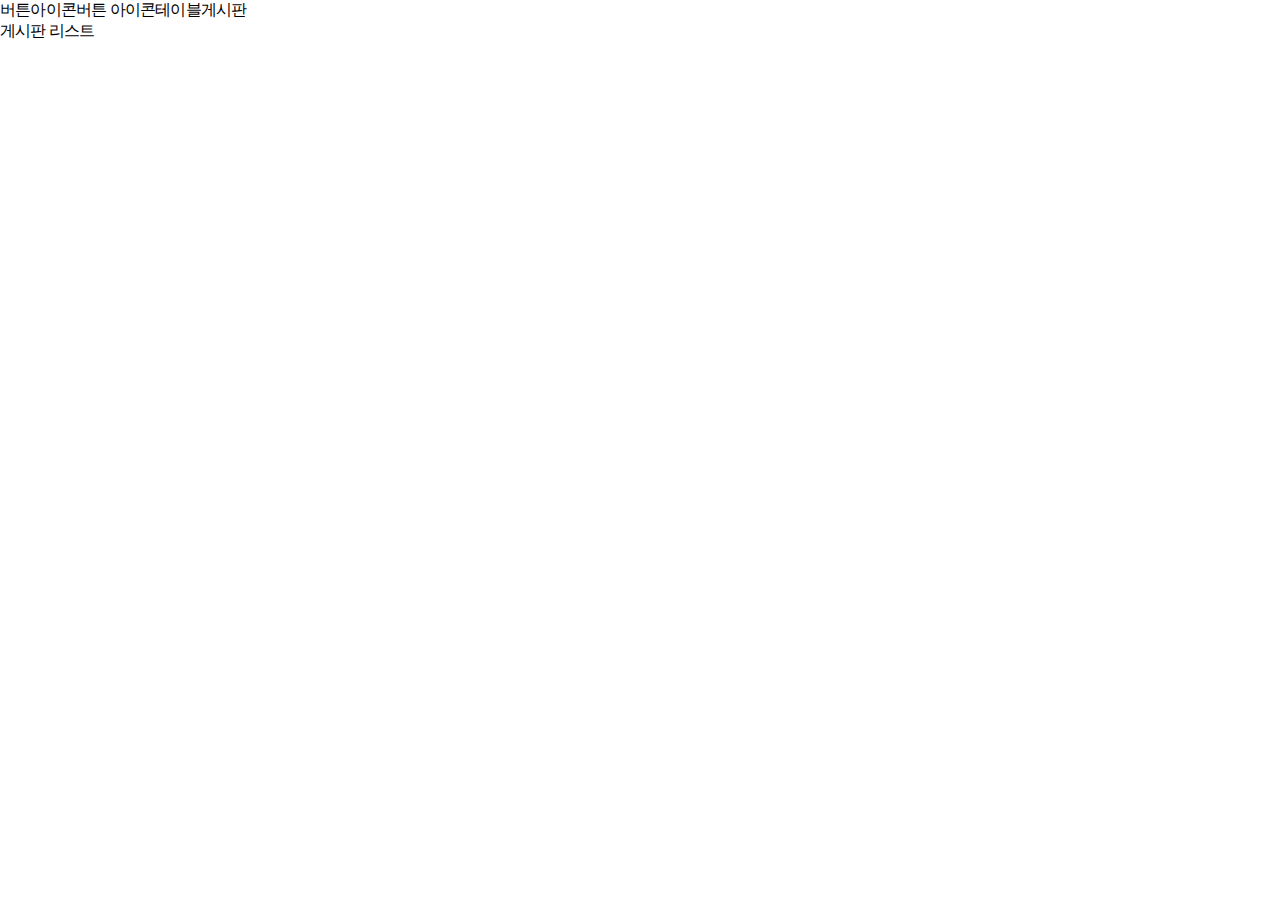
==== boardPage.html @ 80abdab8 "A" ====
<!DOCTYPE html>
<html lang="en">
<head>
    <meta charset="UTF-8">
    <title>게시판 페이지</title>
    <link rel="stylesheet" href="css/style.css?ver=1">
</head>
<body>
    <div class="container">
        <section>
<header>
    <nav>
        <ul>
            <li><a href="index.html">버튼</a>

            </li>
            <li><a href="iconPage.html">아이콘</a></li>
            <li><a href="btnIconPage.html">버튼 아이콘</a></li>
            <li><a href="tablePage.html">테이블</a></li>
            <li><a href="boardPage.html">게시판</a></li>
        </ul>
    </nav>
</header>
        </section>

    <section>
        <p>게시판 리스트 </p>
    </section>
</div>


</body>
</html>
---- css/style.css ----
/* 레이아웃 */
* { padding: 0; margin: 0; border: 0; word-wrap: break-word; box-sizing: border-box; font-family: "malgun-gothic"; letter-spacing: -.05em; }
html { width: 100%; height: 100%;/* overflow: hidden;*/ }
body { width: 100%; height: 100%; font-size: 1em; color: #000000;}
ul li { list-style: none; float: left; }
a { text-decoration: none; color: #000000;}

.screen { width: 100%; height: 100%; float: left; }
.container { max-width: 1500px; margin: 0px auto; overflow: hidden; }
.container > section { position: relative; width: 100%; float: left; }

#header { min-height: 100px; width: 100%; background-color: #333333; padding: 0 30px;  }
.logo { font-size: 1.2em; margin-top: 25px; line-height: 25px; float: left; font-weight: bold; color: #f9f9f9; }
.menu { position: relative; height: 100%; float: right; text-align: center; }
.mainMenu { position: relative; width: 150px; height: 100%; line-height: 100px; float: left; cursor: pointer; }
.mainMenu:hover { background-color: #000;}
.mainMenu a { color: white; }

/* 버튼 */
.btn {padding: 0.8em; border-radius: 0.3em; text-decoration: none; color: white; font-weight: bold; font-family: "나눔 고딕"; font-size: 0.8em; background-color: #b3b3b3; color: #333333; border: 1px solid #999999; }
/* 종류 */
.btn-default{ background-color: white;color: #333333;}
.btn-yellow{ background-color: #fabb09; border: 1px solid #fabb09; color: white;}
.btn-brown{ background-color: #A26E65; border: 1px solid #A26E65; color: white; }
.btn-red{ background-color: #F85E60;  border: 1px solid #F85E60;color: white;}
.btn-green{ background-color: #5AC77A; border: 1px solid #5AC77A;color: white;}
.btn-blue{ background-color: #3579DF; border: 1px solid #3579DF;color: white;}

/* 크기 */
.btn-lg{ font-size: 1em; padding: 1em; border-radius: 0.4em;}
.btn-md{ font-size: 0.8em; padding: 0.8em; border-radius: 0.3em; }
.btn-sm{ font-size: 0.5em; padding: 0.5em; border-radius: 0.4em; }


/* Table Styler */
table.table { margin: 20px auto 0 auto; padding: 0; border: none; border-collapse: collapse; width: 100%; text-align: left; }

table.table.pull-left   { text-align: left; }
table.table.pull-right  { text-align: right; }
table.table.pull-center { text-align: center; }

table.table > caption { caption-side: bottom; color: grey; margin: 1rem 0 0 0; text-align: left; }
table.table th { border-top: 1px solid #ced6e0; border-bottom: 1px solid #ced6e0; padding: 0.9rem 0.6rem; }
table.table td { border-top: 1px solid #ced6e0; border-bottom: 1px solid #ced6e0; padding: 0.9rem 0.3rem; }
table.table {  }
table.table > thead { border-bottom: 2px solid #bdc3c7; }
table.table > tbody > tr:hover { background-color: #ced6e0; }
table.table > tbody > tr:last-child > th { border-bottom: 0; }
table.table > tbody > tr:last-child > td { border-bottom: 0; }

div.pagination { float: left; border-collapse: collapse; display: inline-block; }
div.pagination > a { float: left; text-align: center; border: 1px solid #bdc3c7; margin: 0; padding: 0.4rem 0.8rem; color: blue; text-decoration: none; }
div.pagination > a:visited     { color: blue; }
div.pagination > a:active      { color: blue; }
div.pagination > a:first-child { border-top-left-radius: 0.2rem; border-bottom-left-radius: 0.2rem; }
div.pagination > a:last-child  { border-top-right-radius: 0.2rem; border-bottom-right-radius: 0.2rem; }

a.button      { text-decoration: none; color: white; background-color: dodgerblue; padding: 0.4rem 0.8rem; border-radius: 0.2rem; }

input.button  { text-decoration: none; color: white; background-color: dodgerblue; padding: 0.4rem 0.8rem; border-radius: 0.2rem; }

button.button {}

/* Media queries */
@media screen and (max-width: 1199px) {
    .container { max-width: 960px; }
}

@media screen and (max-width: 767px) {
    .container { width: 85%; max-width: 720px; }
}

@media screen and (max-width: 575px) {
    html { font-size: 14px; }
    .container { width: 90%; max-width: 540px; }
    table.table th { padding: 0.8rem 0.2rem; }
    table.table td { padding: 0.8rem 0.2rem; }
}




/* copyright */
#copyright { width: 100%; height: 55px; line-height: 55px; float: left; text-align: center; font-size: .9em; font-weight: bold; background-color: #f9f9f9;}


/*h2 { margin: 20px auto;}*/
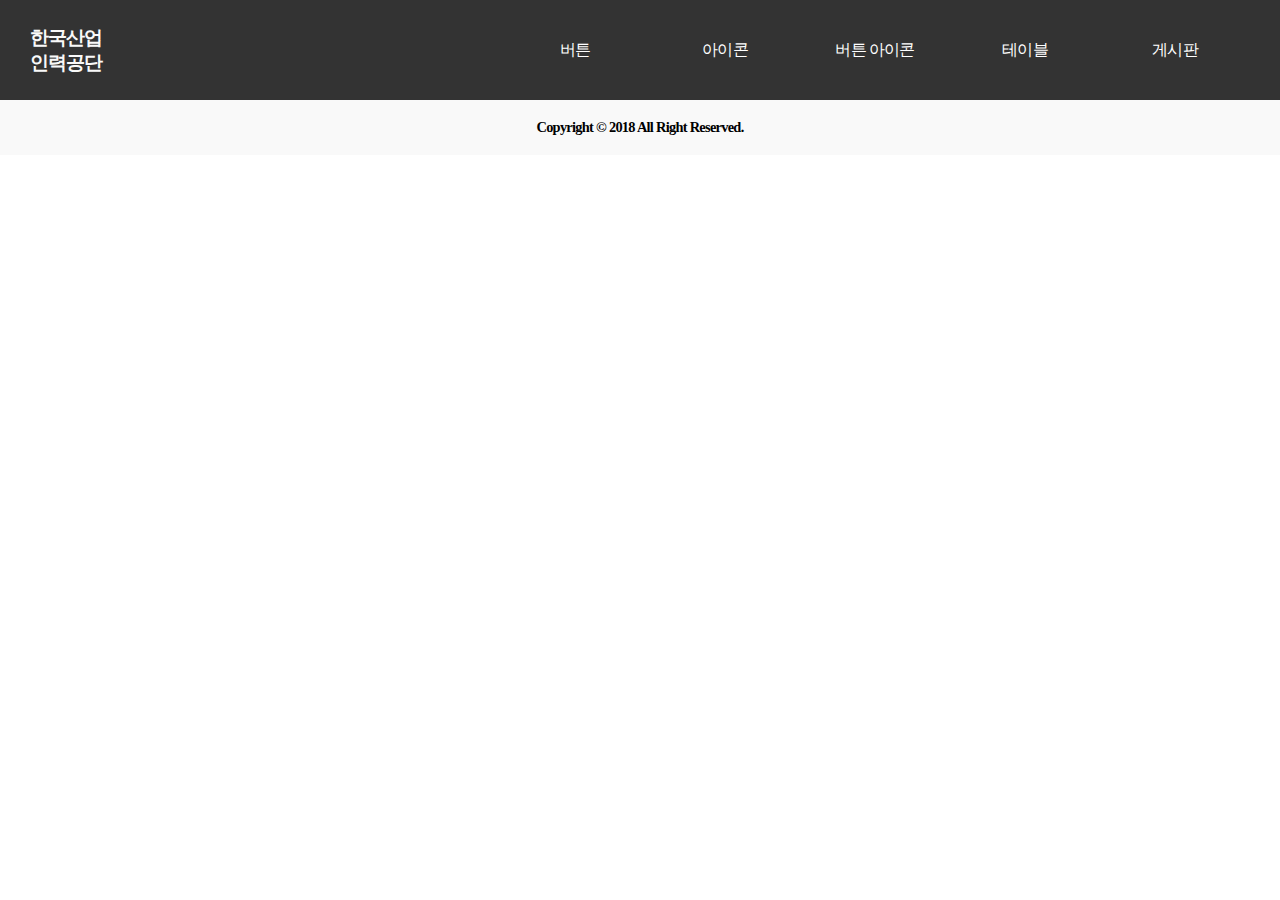
==== commit 9d5db755: "A" ====
--- a/boardPage.html
+++ b/boardPage.html
@@ -2,32 +2,50 @@
 <html lang="en">
 <head>
     <meta charset="UTF-8">
-    <title>게시판 페이지</title>
+    <title>2과제</title>
     <link rel="stylesheet" href="css/style.css?ver=1">
+
 </head>
 <body>
+<!-- screen -->
+<div class="screen">
+    <!-- container -->
     <div class="container">
-        <section>
-<header>
-    <nav>
-        <ul>
-            <li><a href="index.html">버튼</a>
+        <!-- header -->
+        <section id="header">
+            <!-- logo -->
+            <a href="#" class="logo">한국산업<br>인력공단</a>
 
-            </li>
-            <li><a href="iconPage.html">아이콘</a></li>
-            <li><a href="btnIconPage.html">버튼 아이콘</a></li>
-            <li><a href="tablePage.html">테이블</a></li>
-            <li><a href="boardPage.html">게시판</a></li>
-        </ul>
-    </nav>
-</header>
+            <!-- logo end -->
+            <!-- menu -->
+            <ul class="menu">
+                <li class="mainMenu"><a href="index.html">버튼</a></li>
+                <li class="mainMenu"><a href="iconPage.html">아이콘</a></li>
+                <li class="mainMenu"><a href="btnIconPage.html">버튼 아이콘</a></li>
+                <li class="mainMenu"><a href="tablePage.html">테이블</a></li>
+                <li class="mainMenu"><a href="boardPage.html">게시판</a></li>
+            </ul>
+            <!-- menu end -->
+        </section>
+        <!-- header end -->
+
+        <!-- visual -->
+        <section id="visual">
+        </section>
+        <!-- visual end -->
+
+        <section id="footer">
+
         </section>
 
-    <section>
-        <p>게시판 리스트 </p>
-    </section>
+        <!-- copyright -->
+        <section id="copyright">
+            <p>Copyright &copy; 2018 All Right Reserved.</p>
+        </section>
+        <!-- copyright end -->
+    </div>
+    <!-- container end -->
 </div>
-
-
+<!-- screen end -->
 </body>
 </html>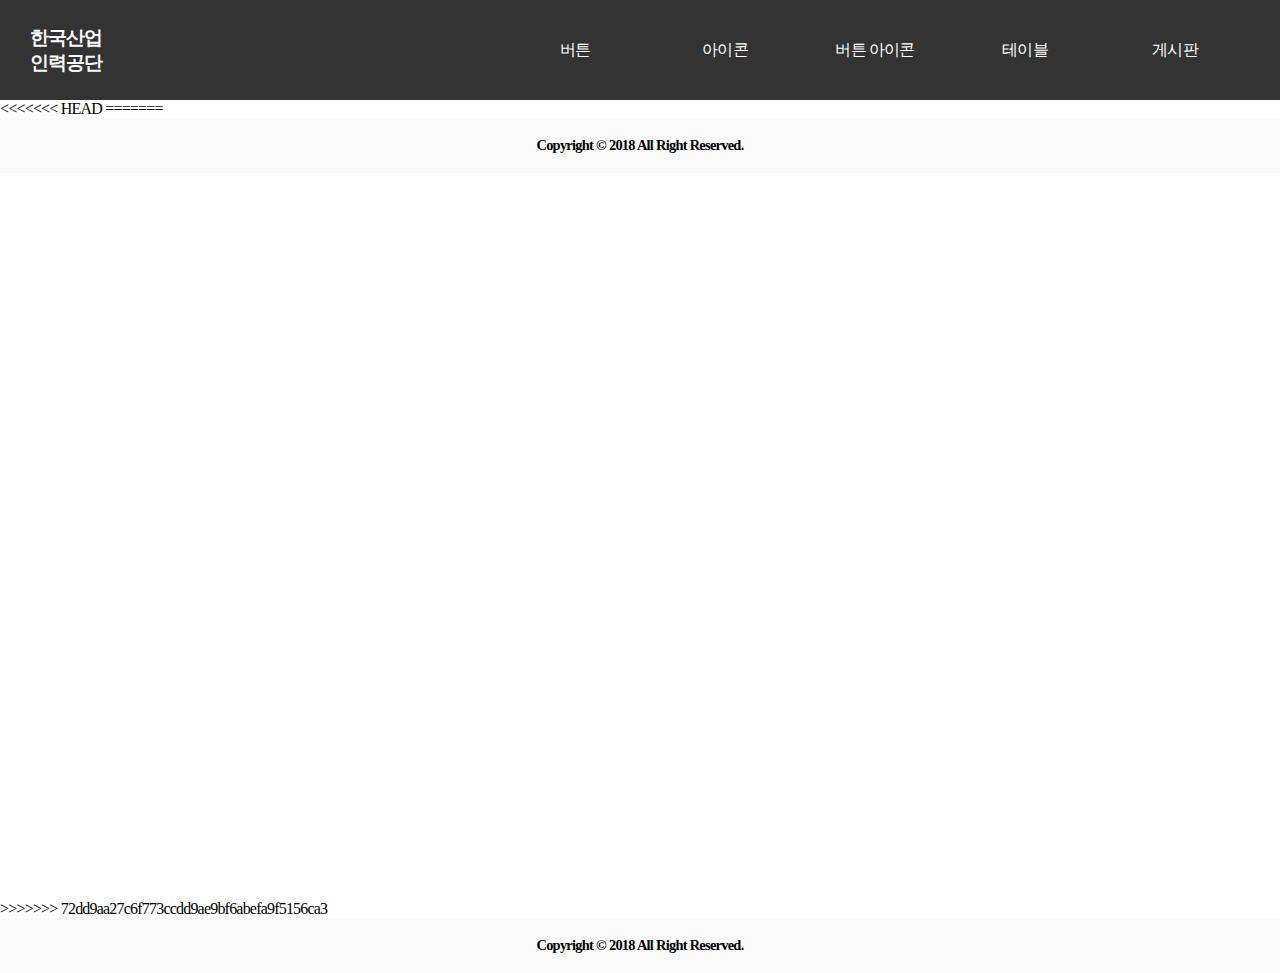
==== commit c74ed7ca: "Merge branch 'master' of https://github.com/RickAstley7/webSkill2018" ====
--- a/boardPage.html
+++ b/boardPage.html
@@ -33,6 +33,22 @@
         <section id="visual">
         </section>
         <!-- visual end -->
+<<<<<<< HEAD
+=======
+
+        <section id="footer">
+
+        </section>
+
+        <!-- copyright -->
+        <section id="copyright">
+            <p>Copyright &copy; 2018 All Right Reserved.</p>
+        </section>
+        <!-- copyright end -->
+    </div>
+    <!-- container end -->
+</div>
+>>>>>>> 72dd9aa27c6f773ccdd9ae9bf6abefa9f5156ca3
 
         <section id="footer">
 
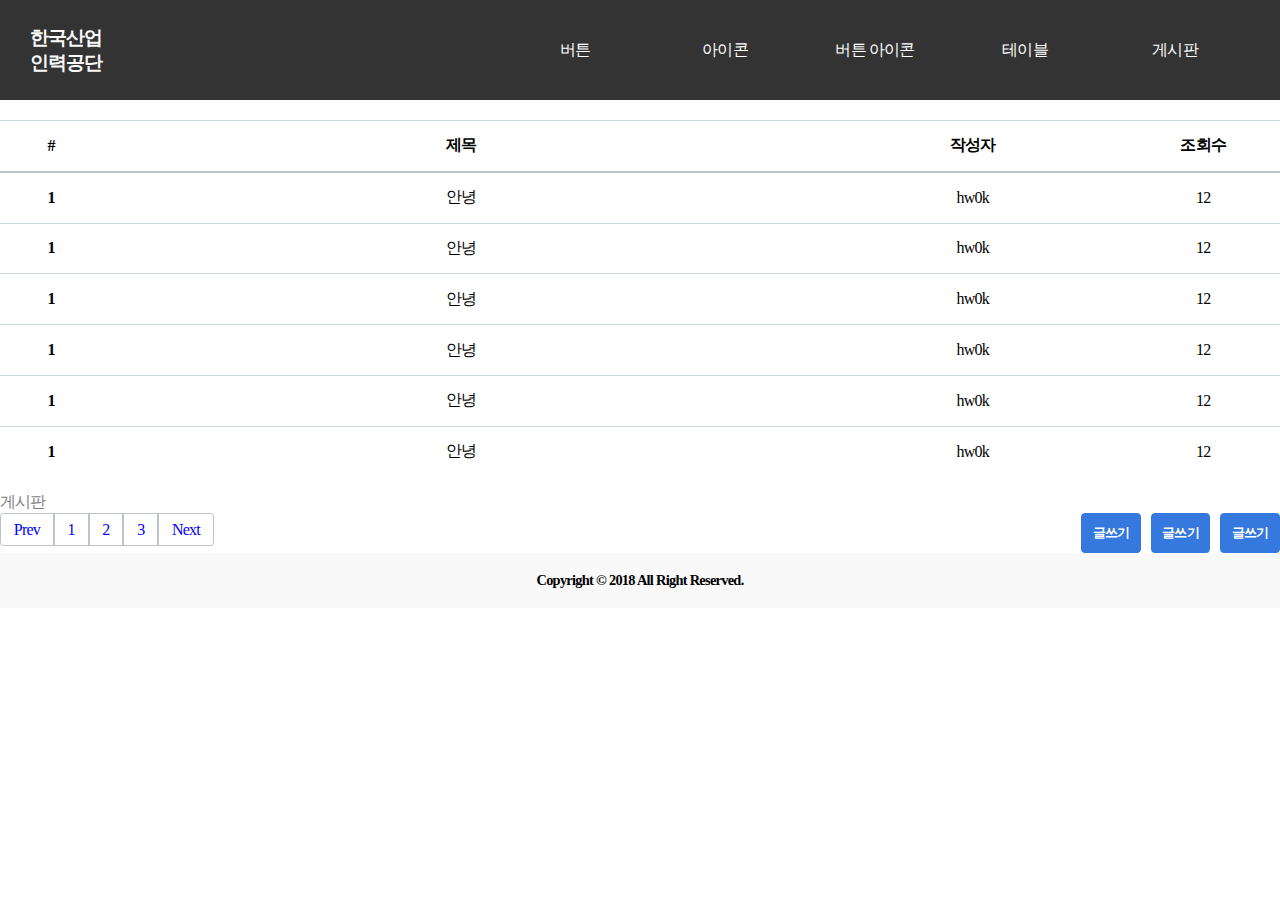
==== commit 2f3bce00: "boardPage.html" ====
--- a/boardPage.html
+++ b/boardPage.html
@@ -2,9 +2,8 @@
 <html lang="en">
 <head>
     <meta charset="UTF-8">
-    <title>2과제</title>
+    <title>게시판 페이지</title>
     <link rel="stylesheet" href="css/style.css?ver=1">
-
 </head>
 <body>
 <!-- screen -->
@@ -31,10 +30,77 @@
 
         <!-- visual -->
         <section id="visual">
+            <table class="table pull-center">
+                <caption>게시판</caption>
+                <colgroup>
+                    <col style="width: 8%;">
+                    <col style="width: 56%;">
+                    <col style="width: 24%;">
+                    <col style="width: 12%;">
+                </colgroup>
+                <thead>
+                <tr>
+                    <th scope="col">#</th>
+                    <th scope="col">제목</th>
+                    <th scope="col">작성자</th>
+                    <th scope="col">조회수</th>
+                </tr>
+                </thead>
+                <tbody>
+                <tr>
+                    <th scope="row">1</th>
+                    <td>안녕</td>
+                    <td>hw0k</td>
+                    <td>12</td>
+                </tr>
+                <tr>
+                    <th scope="row">1</th>
+                    <td>안녕</td>
+                    <td>hw0k</td>
+                    <td>12</td>
+                </tr>
+                <tr>
+                    <th scope="row">1</th>
+                    <td>안녕</td>
+                    <td>hw0k</td>
+                    <td>12</td>
+                </tr>
+                <tr>
+                    <th scope="row">1</th>
+                    <td>안녕</td>
+                    <td>hw0k</td>
+                    <td>12</td>
+                </tr>
+                <tr>
+                    <th scope="row">1</th>
+                    <td>안녕</td>
+                    <td>hw0k</td>
+                    <td>12</td>
+                </tr>
+                <tr>
+                    <th scope="row">1</th>
+                    <td>안녕</td>
+                    <td>hw0k</td>
+                    <td>12</td>
+                </tr>
+                </tbody>
+            </table>
+            <div class="pagination">
+                <a href="#">Prev</a>
+                <a href="#">1</a>
+                <a href="#">2</a>
+                <a href="#">3</a>
+                <a href="#">Next</a>
+            </div>
+
+            <!-- TODO 수정 -->
+            <div class="row">
+                <div class="btn btn-blue" style="float: right; margin-left: 10px;">글쓰기</div>
+                <div class="btn btn-blue" style="float: right; margin-left: 10px;">글쓰기</div>
+                <div class="btn btn-blue" style="float: right; margin-left: 10px;">글쓰기</div>
+            </div>
         </section>
         <!-- visual end -->
-<<<<<<< HEAD
-=======
 
         <section id="footer">
 
@@ -48,20 +114,7 @@
     </div>
     <!-- container end -->
 </div>
->>>>>>> 72dd9aa27c6f773ccdd9ae9bf6abefa9f5156ca3
 
-        <section id="footer">
 
-        </section>
-
-        <!-- copyright -->
-        <section id="copyright">
-            <p>Copyright &copy; 2018 All Right Reserved.</p>
-        </section>
-        <!-- copyright end -->
-    </div>
-    <!-- container end -->
-</div>
-<!-- screen end -->
 </body>
 </html>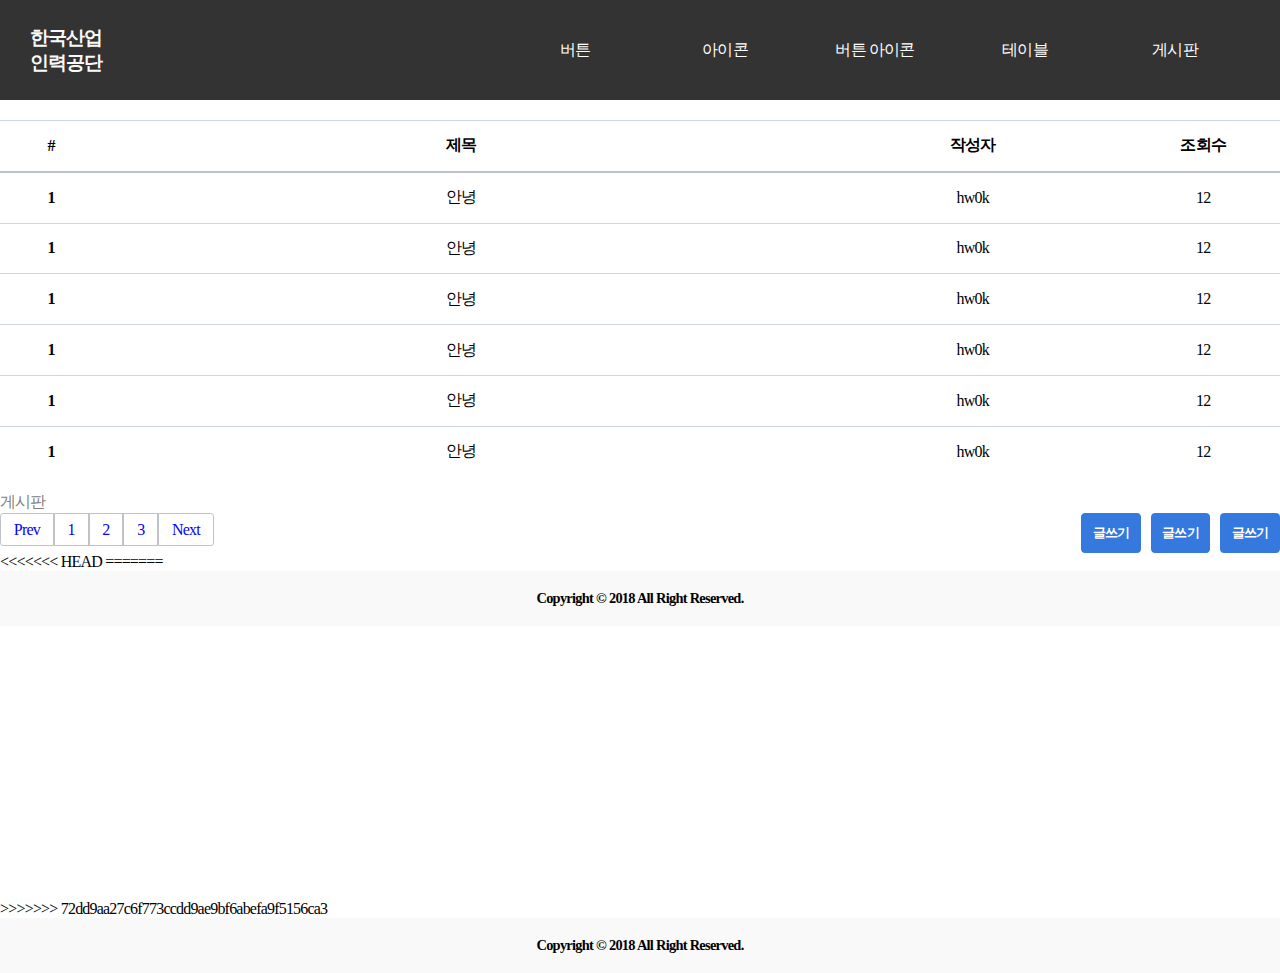
==== commit e06c254f: "Merge branch 'master' of https://github.com/RickAstley7/webSkill2018" ====
--- a/boardPage.html
+++ b/boardPage.html
@@ -2,8 +2,9 @@
 <html lang="en">
 <head>
     <meta charset="UTF-8">
-    <title>게시판 페이지</title>
+    <title>2과제</title>
     <link rel="stylesheet" href="css/style.css?ver=1">
+
 </head>
 <body>
 <!-- screen -->
@@ -101,6 +102,8 @@
             </div>
         </section>
         <!-- visual end -->
+<<<<<<< HEAD
+=======
 
         <section id="footer">
 
@@ -114,7 +117,20 @@
     </div>
     <!-- container end -->
 </div>
+>>>>>>> 72dd9aa27c6f773ccdd9ae9bf6abefa9f5156ca3
 
+        <section id="footer">
 
+        </section>
+
+        <!-- copyright -->
+        <section id="copyright">
+            <p>Copyright &copy; 2018 All Right Reserved.</p>
+        </section>
+        <!-- copyright end -->
+    </div>
+    <!-- container end -->
+</div>
+<!-- screen end -->
 </body>
 </html>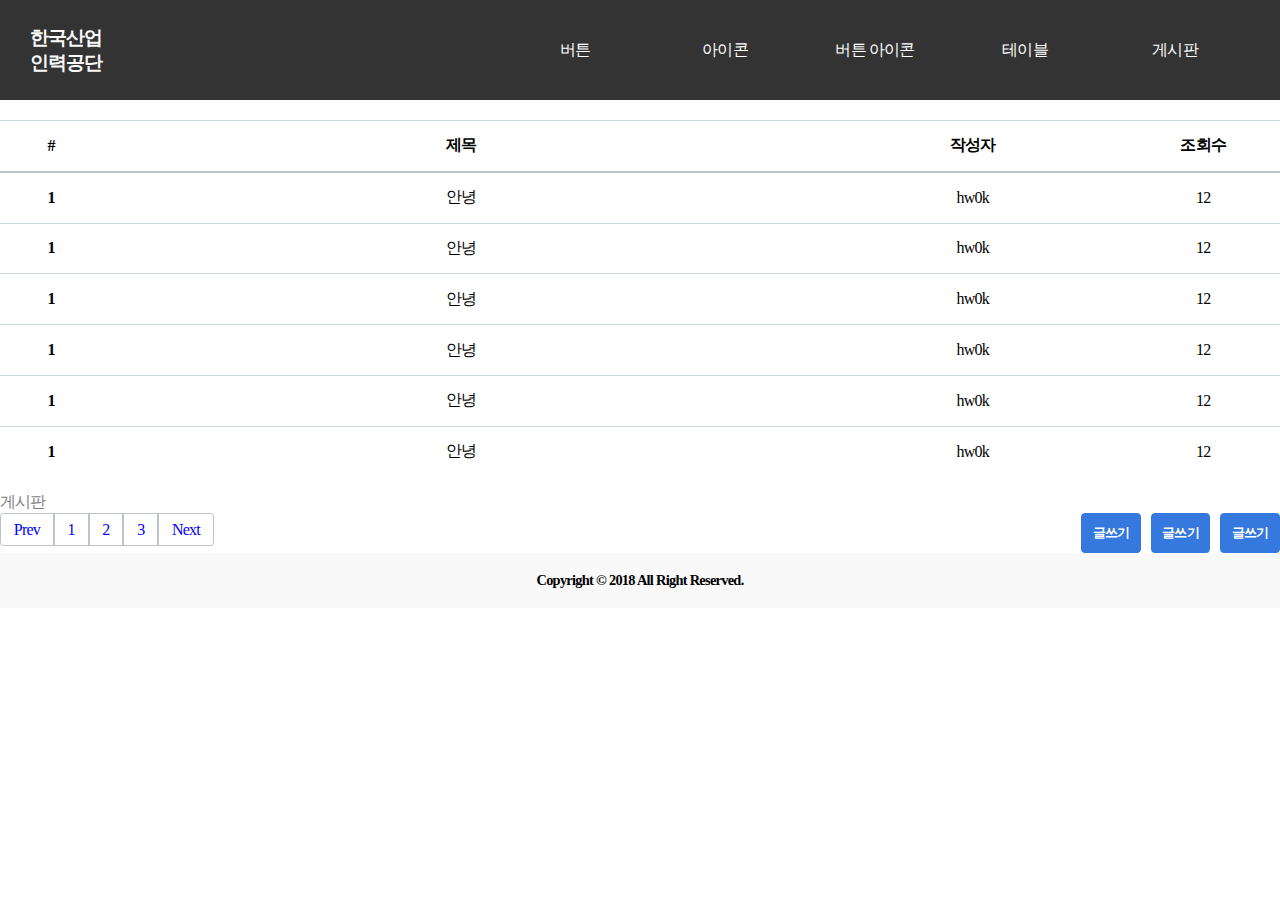
==== commit 748d8898: "11" ====
--- a/boardPage.html
+++ b/boardPage.html
@@ -102,22 +102,6 @@
             </div>
         </section>
         <!-- visual end -->
-<<<<<<< HEAD
-=======
-
-        <section id="footer">
-
-        </section>
-
-        <!-- copyright -->
-        <section id="copyright">
-            <p>Copyright &copy; 2018 All Right Reserved.</p>
-        </section>
-        <!-- copyright end -->
-    </div>
-    <!-- container end -->
-</div>
->>>>>>> 72dd9aa27c6f773ccdd9ae9bf6abefa9f5156ca3
 
         <section id="footer">
 
